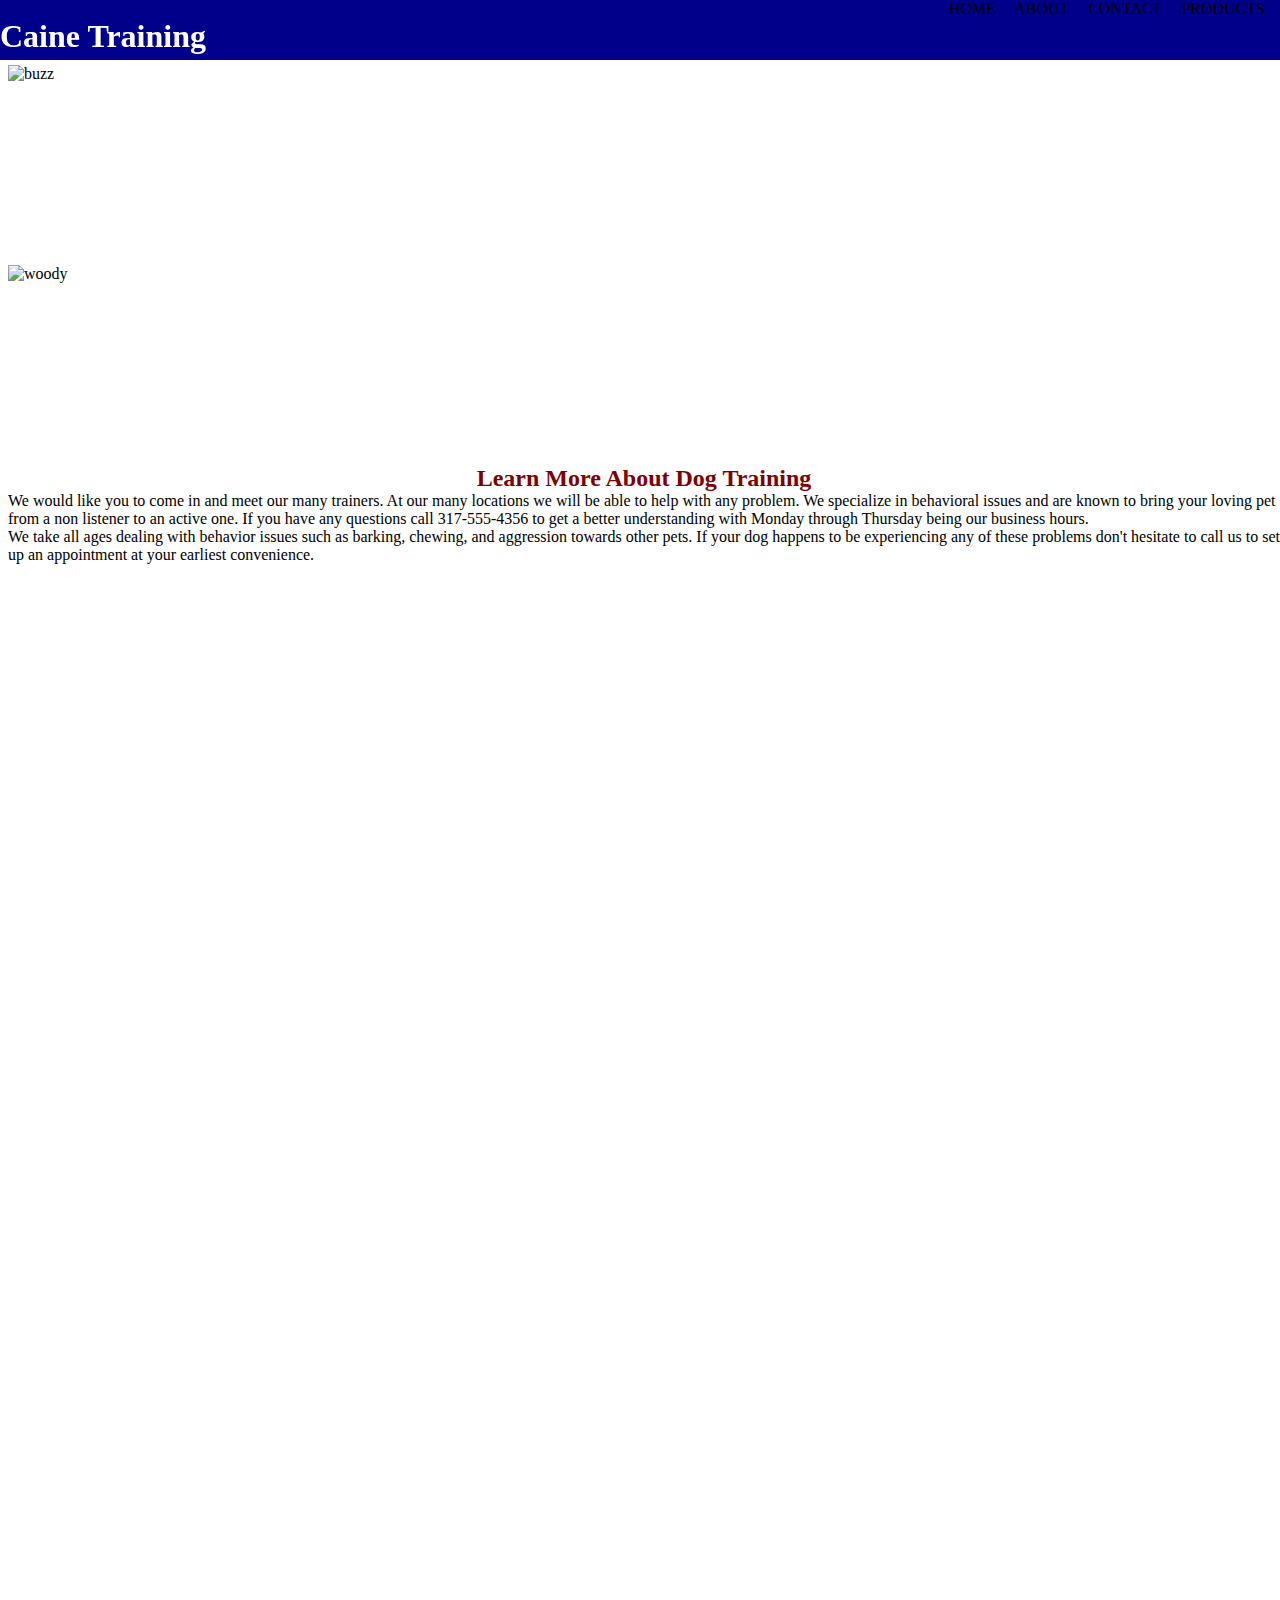
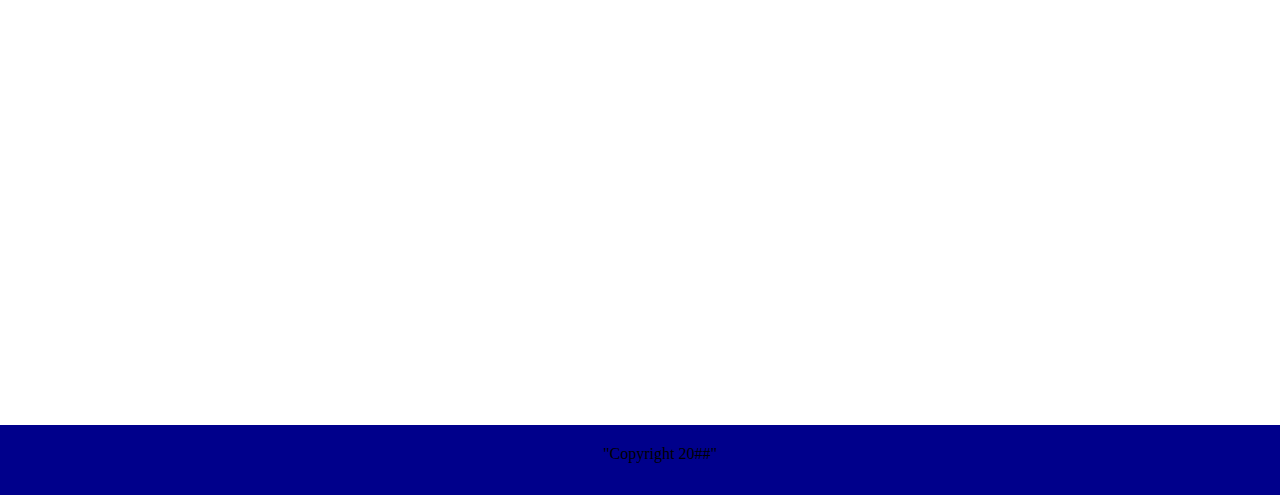
==== about.html @ f7ec6a73 "Add files via upload" ====
<!DOCTYPE html>
<html lang="en">
<head>
    <meta charset="UTF-8">
    <title>Indianapolis Dog training</title>
    <link rel="stylesheet" href="style.css">

    <style>
        p{
            color: black;
        }

        h2{
            text-align: center;
            color: maroon;
        }


    </style>
</head>
<body>

<nav>
    <a href="index.html">HOME</a>
    <a href="about.html">ABOUT</a>
    <a href="contact.html">CONTACT</a>
    <a href="products.html">PRODUCTS</a>
    <h1>Caine Training</h1>
</nav>

<div class="container">
    <div class="box2">
        <img src="images/obey.jfif" alt="buzz">
    </div>
    <div class="box2">
        <img src="images/obeying.jfif" alt="woody">
    </div>

    <div id="box1">
        <h2>Learn More About Dog Training</h2>
        <p>We would like you to come in and meet our many trainers. At our many locations we will be able to help with any problem.
        We specialize in behavioral issues and are known to bring your loving pet from a non listener to an active one.
        If you have any questions call 317-555-4356 to get a better understanding with Monday through Thursday being our business hours.  </p>

        <p>We take all ages dealing with behavior issues such as barking, chewing, and aggression towards other pets. If your dog happens to be experiencing any of these problems don't hesitate to call us to set up an appointment at your earliest convenience.</p>
    </div>


</div>




<footer id="footer">
    <p>"Copyright 20##"</p>

</footer>



</body>
</html>
---- style.css ----
*{
    margin: 0;
}

html,body{
    height: 150%;
}




nav{
    height: 60px;
    width: 100%;
    position: fixed;
    top: 0;
    left: 0;
    text-align: right;
    color: white;
    background-color: darkblue;
}



h1{
    left: 0;
    position: fixed;
}


div {
   height: 800px;
}


.contact-box{
    width: 400px;
    top: 50%;
    left: 50%;
    position: center;
}

form{
    margin: 60px;
}

.input-field{
    width: 400px;
    height: 40px;
    margin-top:20px;
    padding-left: 10px;
    padding-right: 10px;
    border-radius: 14px;
    background-color: lightgrey;
}

.textarea-field{
    height: 150px;
    padding-top: 10px;
}

.btn{
    border-radius:20px;
    margin-top: 18px;
    color: maroon;
    padding: 10px;
    font-size: 12px;
    cursor: pointer;
}








#splashscreen{
    background-image: url("[data-uri]");
    background-size: cover;
    min-height: 100px;
    max-width: 350px;
    position:fixed;
    left:0;
    width:50%;
    height:40%;
    display: flex;

}

.container{
    height: 100%;
    width: 100%;
    background-color: white;
    box-sizing: border-box;
    padding-top: 65px;
    padding-left: 8px;


}


#special{
    background-image: url("[data-uri]");
    background-size: cover;
    background-color: white;
    width: 250px;
    height: 250px;
    margin: 20px;
    position: fixed;
    right: 0;
    z-index: 97;
}



.box{
    height: 300px;
    width: 300%;
    position: fixed;
    bottom: 0;
    right: 0;
    display: inline-block;
    box-shadow: 0px 0px 8px #000;
    box-sizing: border-box;
}

.box1{
    height: 200px;
    width: 200%;
    position: fixed;
    bottom: 0;
    left: 0;
    display: inline-block;
    box-shadow: 0px 0px 8px #000;
    box-sizing: border-box;
}

.box2{
   height: 200px;
    width: 200%;
    align-items: center;

}

.box img{
    width: 100px;
    height: 100px;
}

.wrapper {
    height: 100%;
    display: flex;
    flex-wrap: wrap;
    flex-flow: column wrap;
}

.product #view-details {
    display: none;
}

.product:hover #view-details {
    display: block;
}

.product #Details{
    display: none;
}

.product:hover #Details{
    display: block;
}

.product #more-details{
    display: none;
}

.product:hover #more-details{
    display: block;
}

.product #dog-details{
    display: none;
}

.product:hover #dog-details{
    display: block;
}

.product {
    display: flex;
    flex-flow: column nowrap;
}

img{
    height: 200px;
    width: 200px;
}


@media screen and (min-width: 800px){
    .box{
        width: 250px;
    }

}

@media screen and (max-width: 800px){
    .box{
        width: 250px;
    }

}

@media screen and (min-width: 800px){
    .box1{
        width: 250px;
    }

}

@media screen and (max-width: 800px){
    .box1{
        width: 250px;
    }

}




#footer{
    text-align: center;
    position: relative;
    bottom: 0;
    width: 100%;
    height: 30px;
    background-color: darkblue;
    padding: 20px;
    border-top: 2px;
    border-bottom-color: black;

}



a{
    color: black;
    text-decoration: none;
    margin-right: 15px;

}
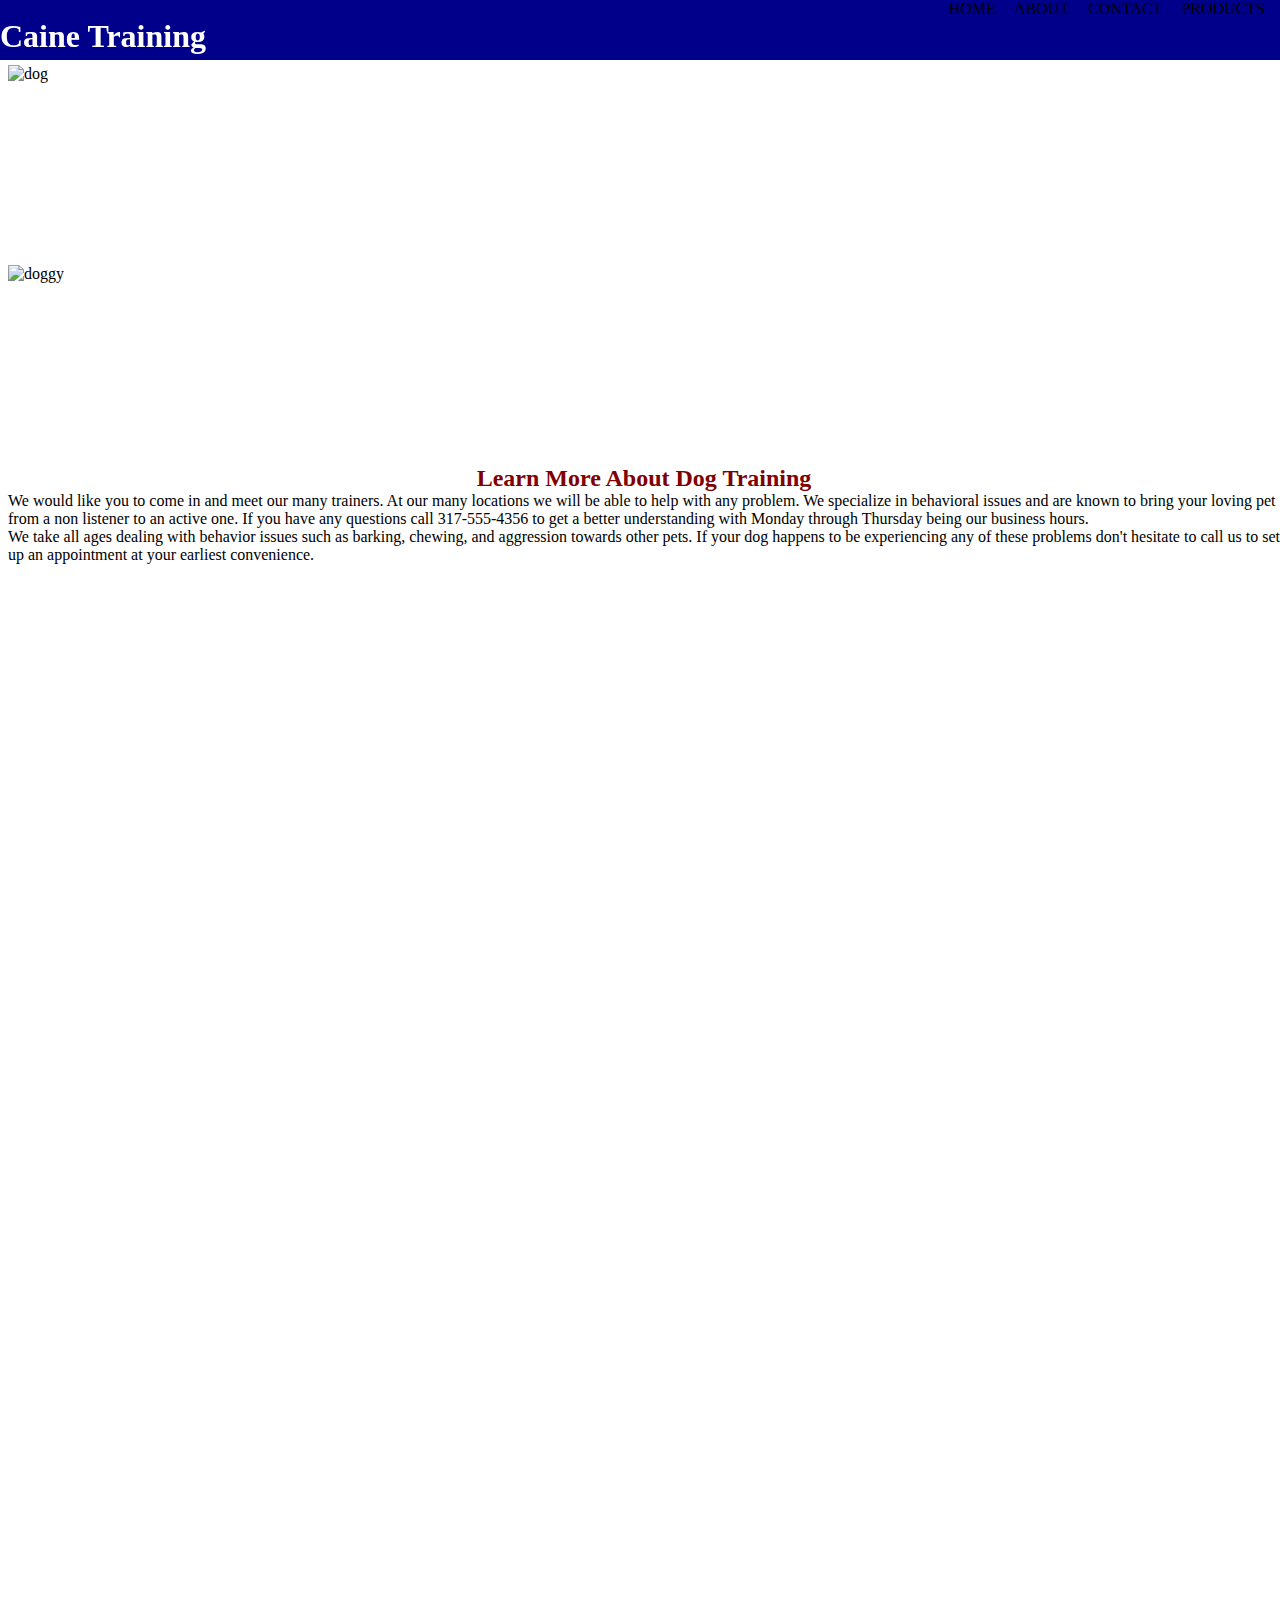
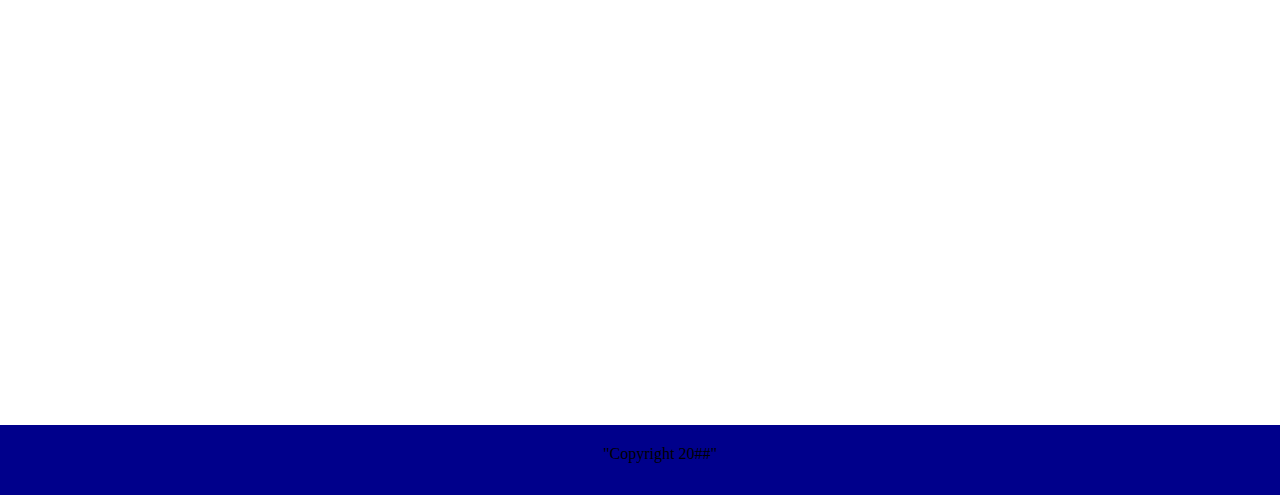
==== commit bee07865: "Update about.html" ====
--- a/about.html
+++ b/about.html
@@ -1,9 +1,9 @@
 <!DOCTYPE html>
+<link rel="stylesheet" type="text/css" href="https://ben19961.github.io/Finalproject2/style.css">
 <html lang="en">
 <head>
     <meta charset="UTF-8">
     <title>Indianapolis Dog training</title>
-    <link rel="stylesheet" href="style.css">
 
     <style>
         p{
@@ -30,10 +30,10 @@
 
 <div class="container">
     <div class="box2">
-        <img src="images/obey.jfif" alt="buzz">
+        <img src="images/obey.jfif" alt="dog">
     </div>
     <div class="box2">
-        <img src="images/obeying.jfif" alt="woody">
+        <img src="images/obeying.jfif" alt="doggy">
     </div>
 
     <div id="box1">
@@ -59,4 +59,4 @@
 
 
 </body>
-</html>+</html>
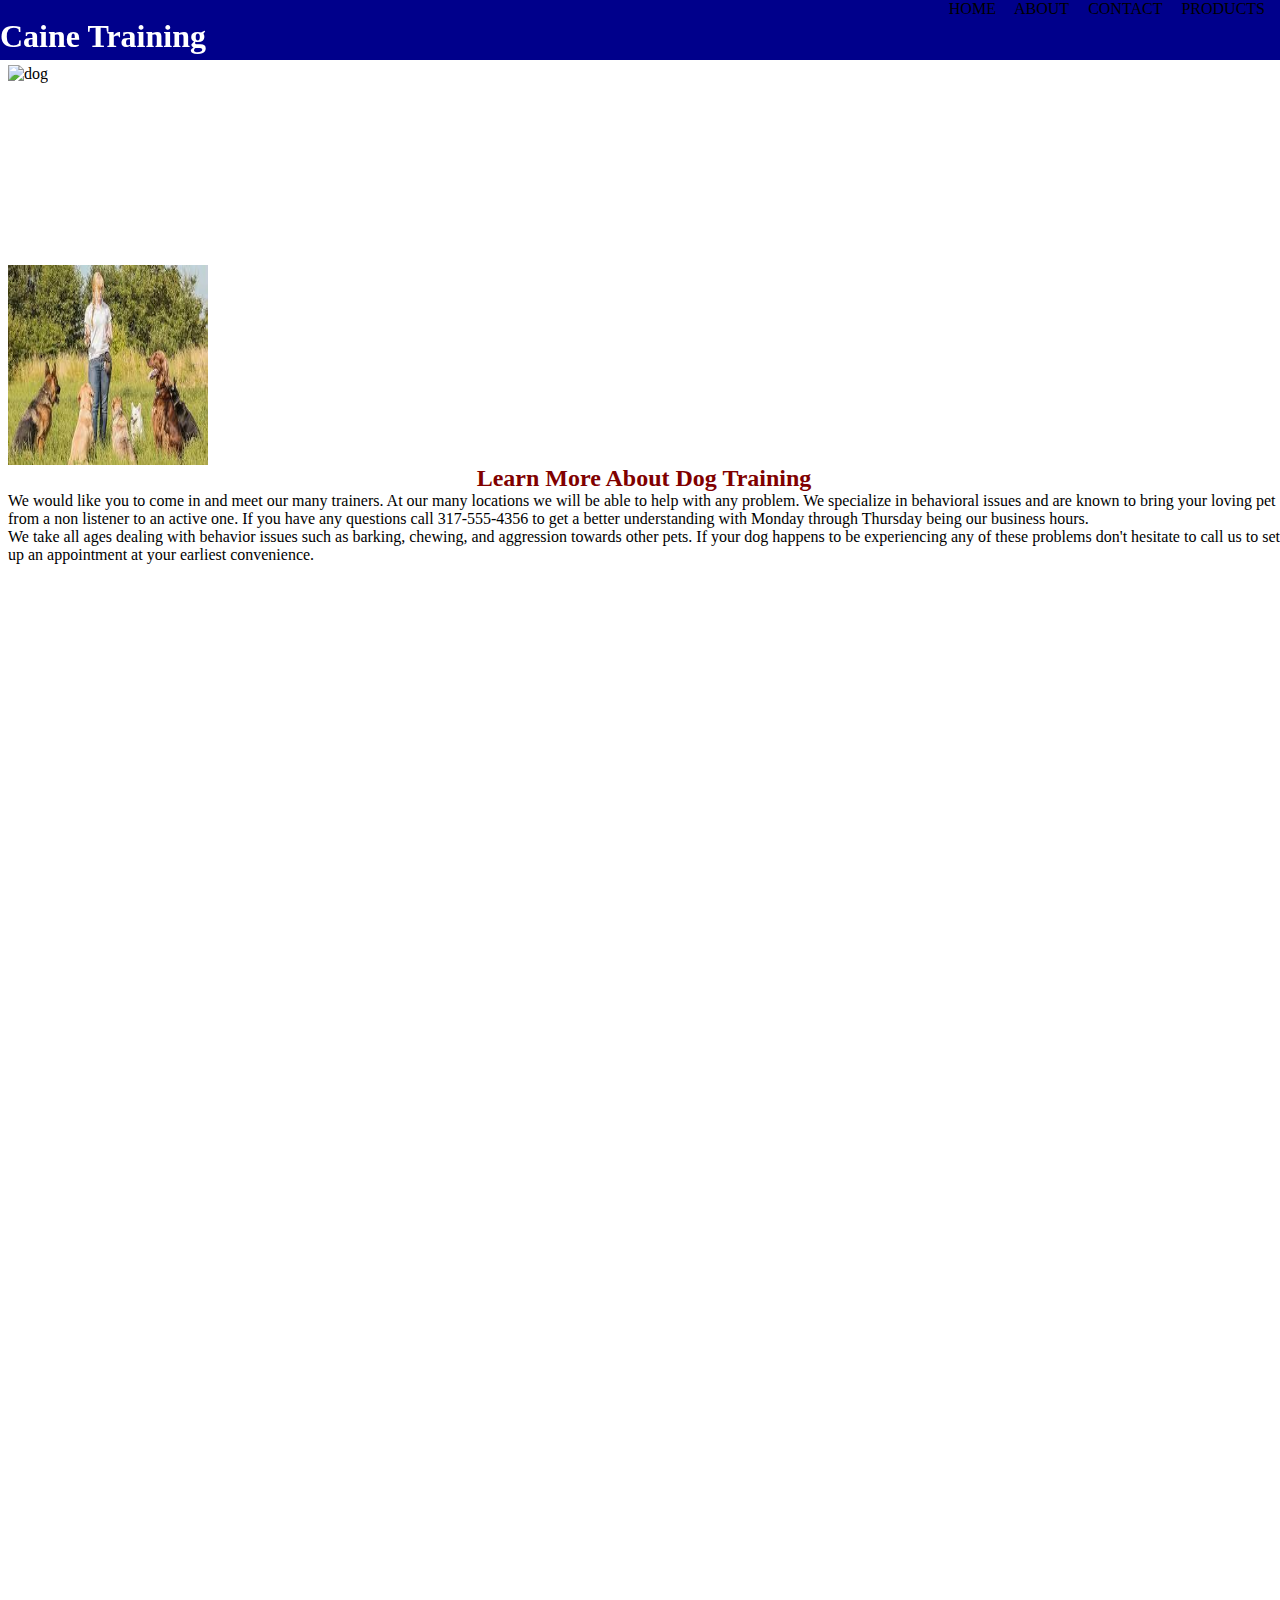
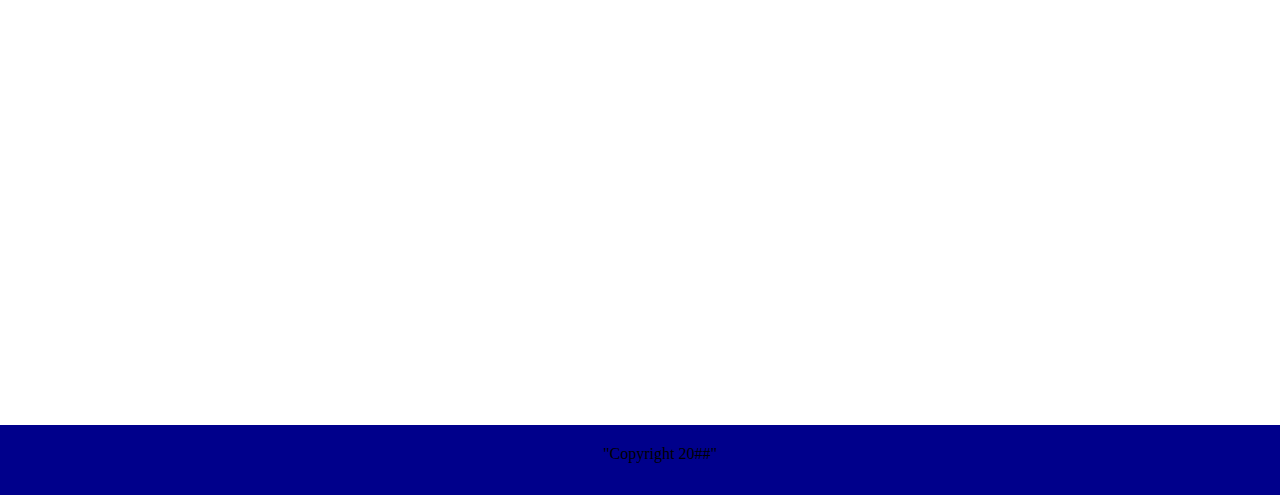
==== commit a74bb4cb: "Update about.html" ====
--- a/about.html
+++ b/about.html
@@ -30,10 +30,10 @@
 
 <div class="container">
     <div class="box2">
-        <img src="images/obey.jfif" alt="dog">
+        <img src="https://encrypted-tbn0.gstatic.com/images?q=tbn:ANd9GcSxDxWQ1p18cDUOEV5p47VQhc7pzVq-c0W6tQ&usqp=CAU" alt="dog">
     </div>
     <div class="box2">
-        <img src="images/obeying.jfif" alt="doggy">
+        <img src="[data-uri]" alt="doggy">
     </div>
 
     <div id="box1">
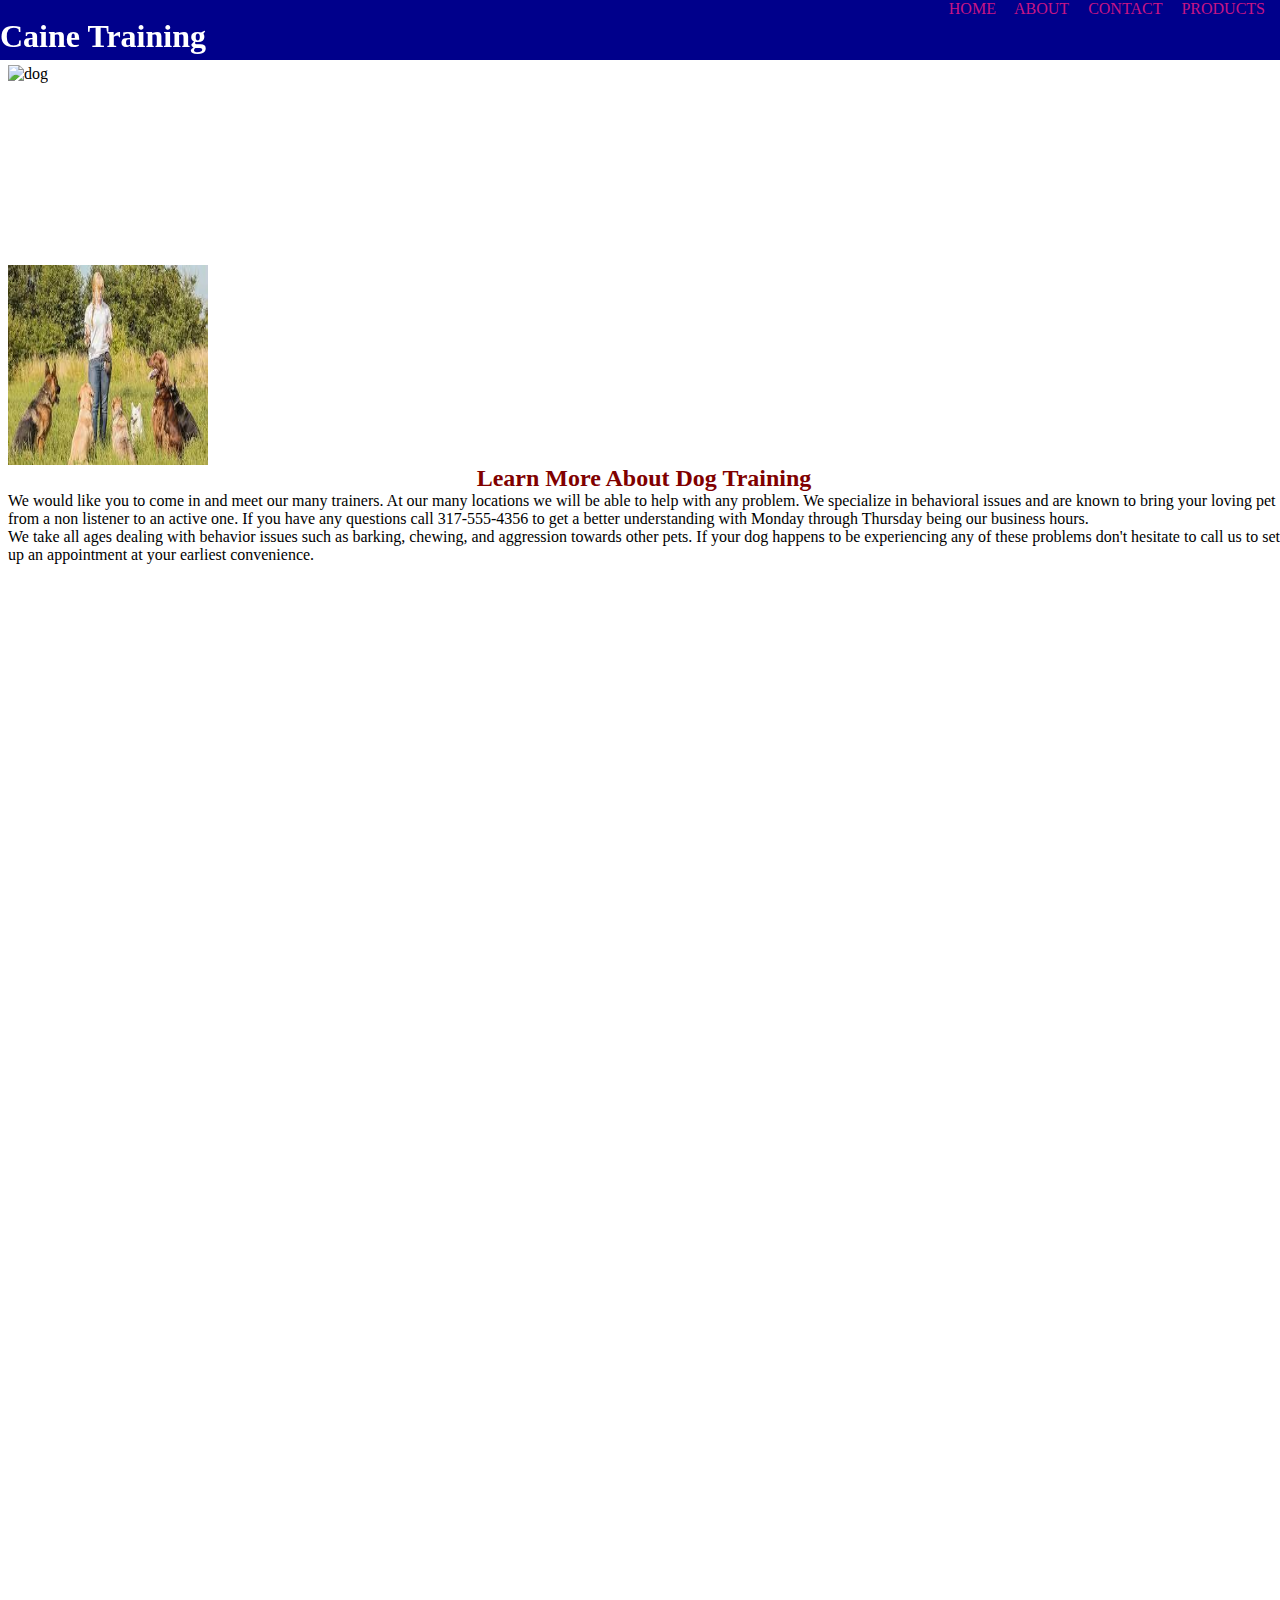
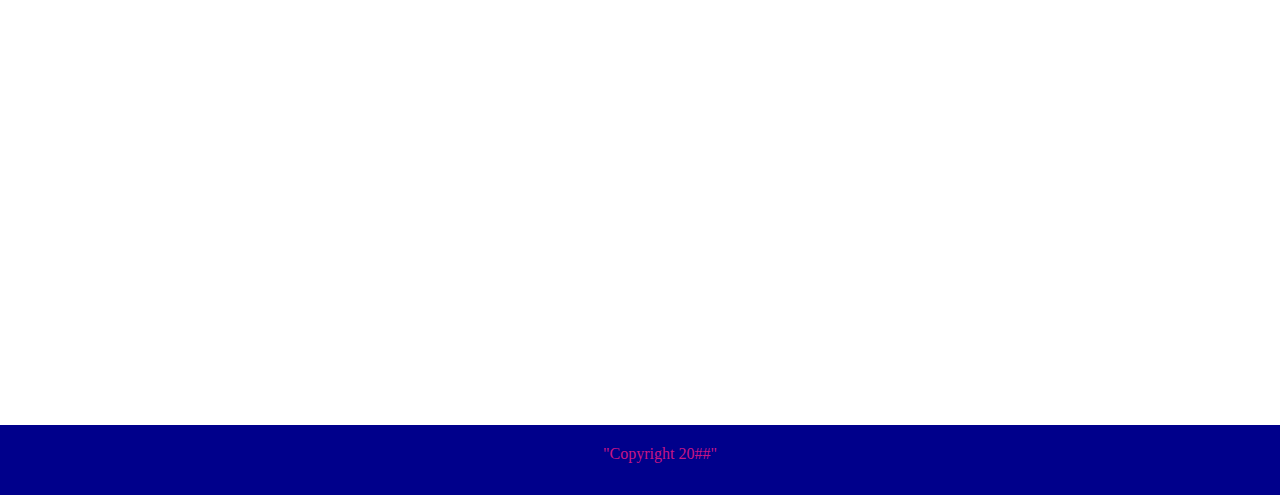
==== commit 5619132c: "Update about.html" ====
--- a/about.html
+++ b/about.html
@@ -52,7 +52,7 @@
 
 
 <footer id="footer">
-    <p>"Copyright 20##"</p>
+    <p1>"Copyright 20##"</p1>
 
 </footer>
 
